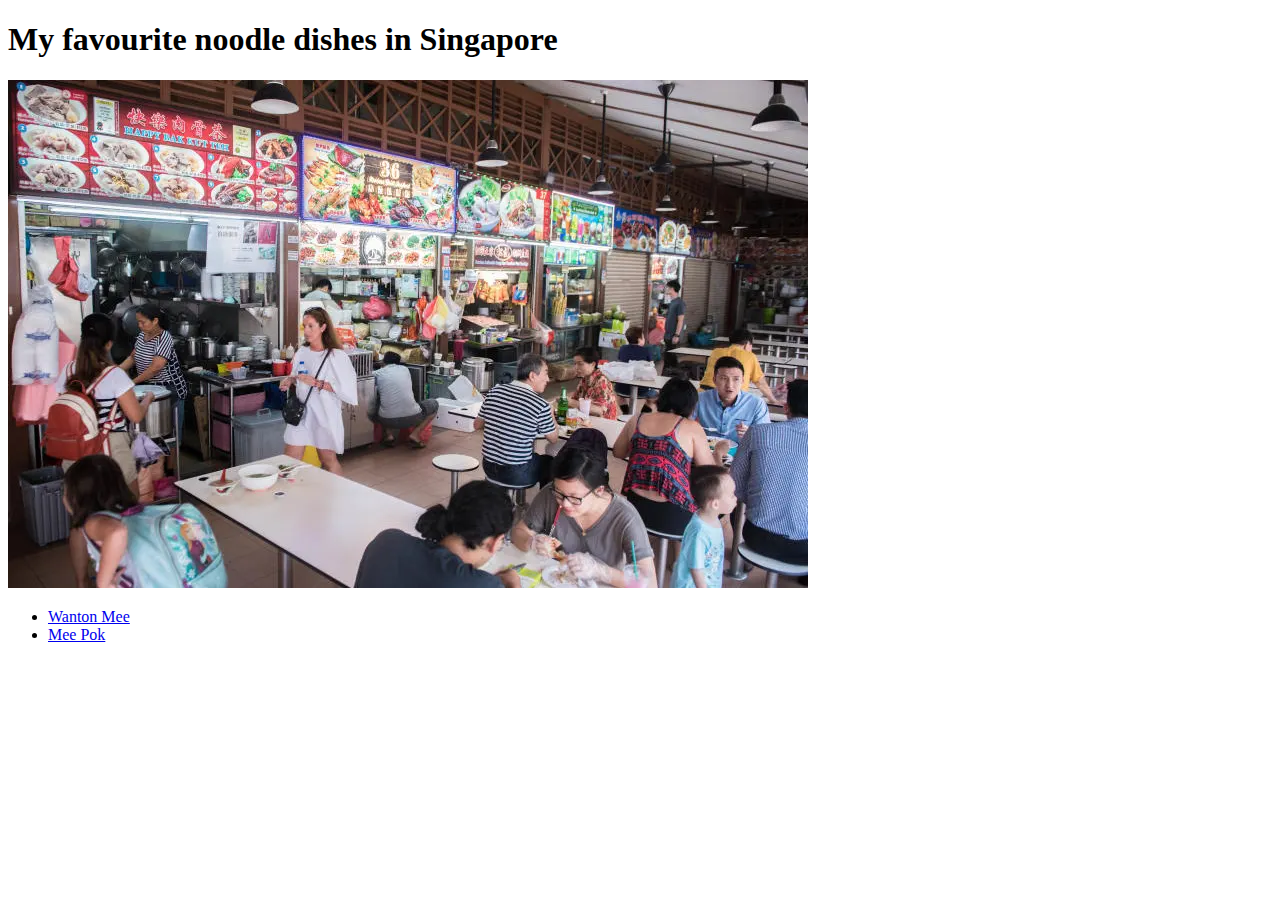
==== index.html @ ecbe3aab "Stage missing files" ====
<!DOCTYPE html>
<html lang="en">
    <head>
        <meta charset="UTF-8">
        <meta http-equiv="X-UA-Compatible" content="IE=edge">
        <meta name="viewport" content="width=device-width, initial-scale=1.0">
        <title>Noodle recipes</title>
    </head>
    <body>
        <h1>
            My favourite noodle dishes in Singapore
        </h1>
        <img src="images/hawkercentre.png">
        <ul>
            <li><a href="recipes/wantonmee.html">Wanton Mee</a></li>
            <li><a href="recipes/meepok.html">Mee Pok</a></li>
        </ul>        
    </body>
</html>
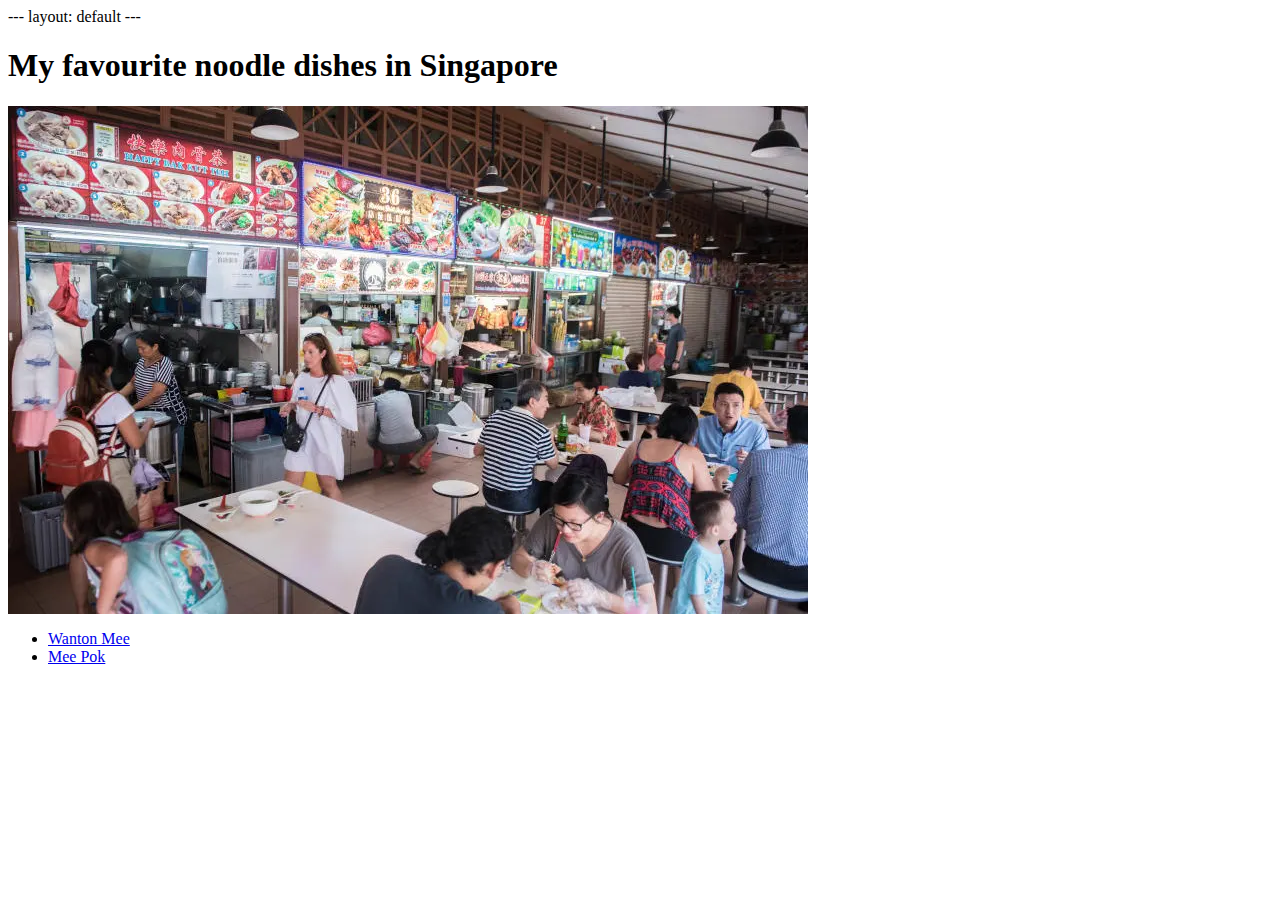
==== commit 91b68d82: "Modify index.html for Jekyll theme to work" ====
--- a/index.html
+++ b/index.html
@@ -1,19 +1,13 @@
-<!DOCTYPE html>
-<html lang="en">
-    <head>
-        <meta charset="UTF-8">
-        <meta http-equiv="X-UA-Compatible" content="IE=edge">
-        <meta name="viewport" content="width=device-width, initial-scale=1.0">
-        <title>Noodle recipes</title>
-    </head>
-    <body>
-        <h1>
-            My favourite noodle dishes in Singapore
-        </h1>
-        <img src="images/hawkercentre.png">
-        <ul>
-            <li><a href="recipes/wantonmee.html">Wanton Mee</a></li>
-            <li><a href="recipes/meepok.html">Mee Pok</a></li>
-        </ul>        
-    </body>
-</html>+---
+layout: default
+---
+<body>
+    <h1>
+        My favourite noodle dishes in Singapore
+    </h1>
+    <img src="images/hawkercentre.png">
+    <ul>
+        <li><a href="recipes/wantonmee.html">Wanton Mee</a></li>
+        <li><a href="recipes/meepok.html">Mee Pok</a></li>
+    </ul>        
+</body>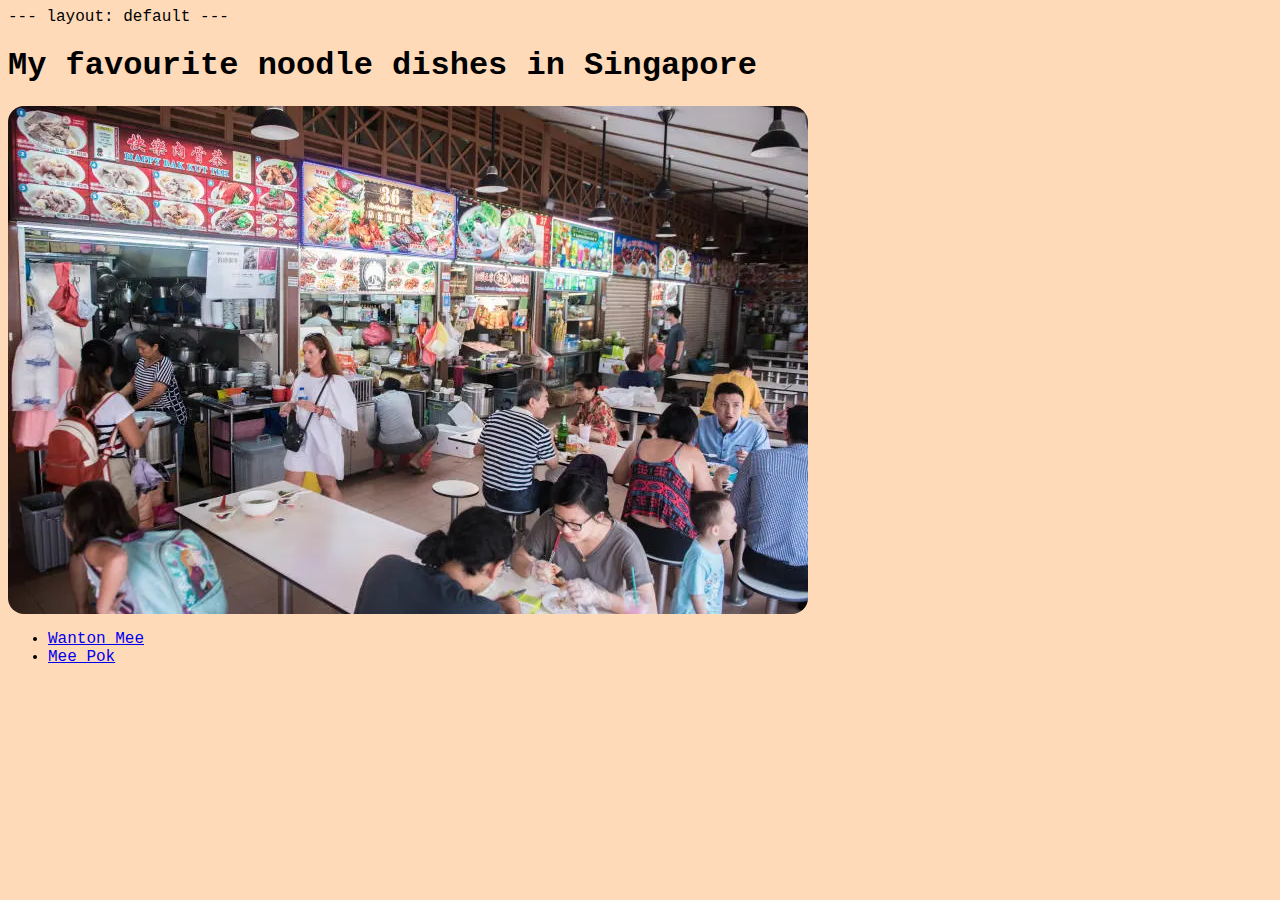
==== commit f94631a6: "Add css" ====
--- a/index.html
+++ b/index.html
@@ -1,6 +1,9 @@
 ---
 layout: default
 ---
+<head>
+    <link rel="stylesheet" href="style.css">
+</head>
 <body>
     <h1>
         My favourite noodle dishes in Singapore
--- a/style.css
+++ b/style.css
@@ -0,0 +1,8 @@
+img {
+    border-radius: 16px;
+}
+
+body {
+    background-color: peachpuff;
+    font-family: 'Courier New', Courier, monospace;
+}